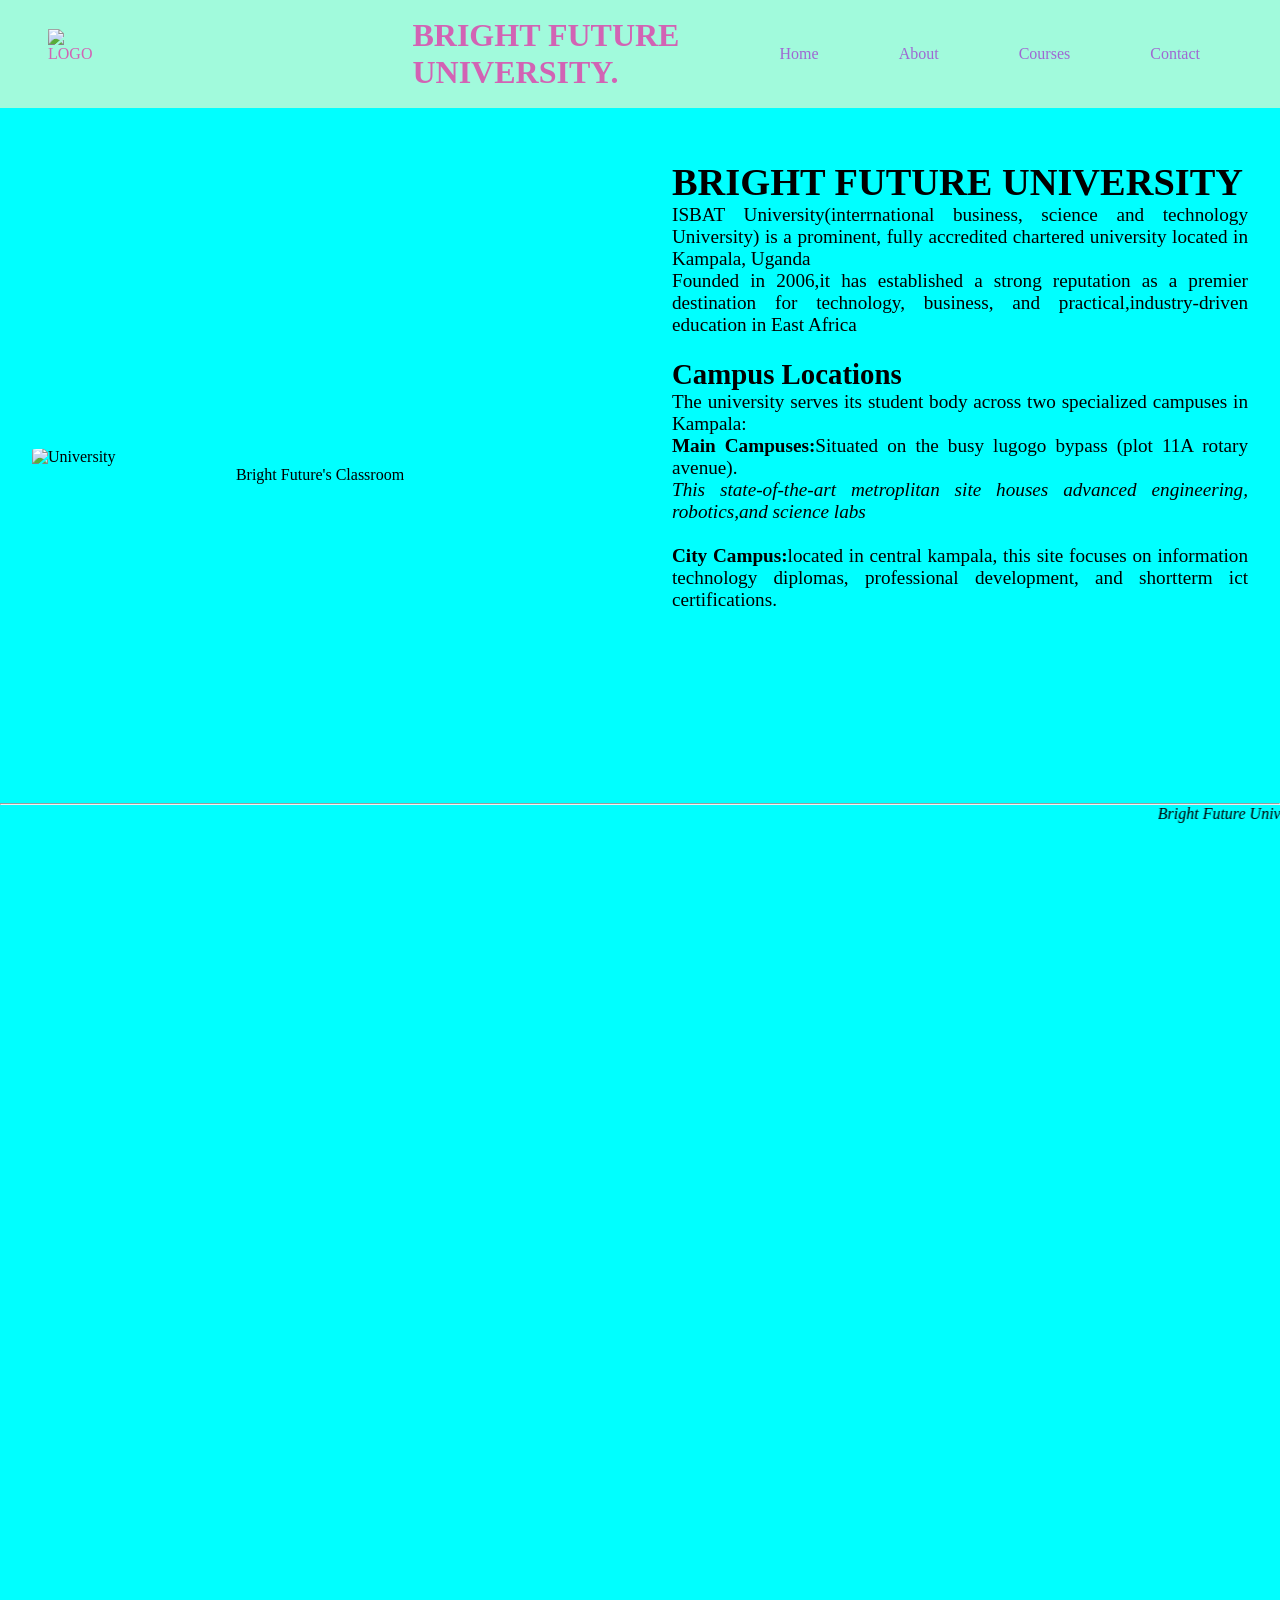
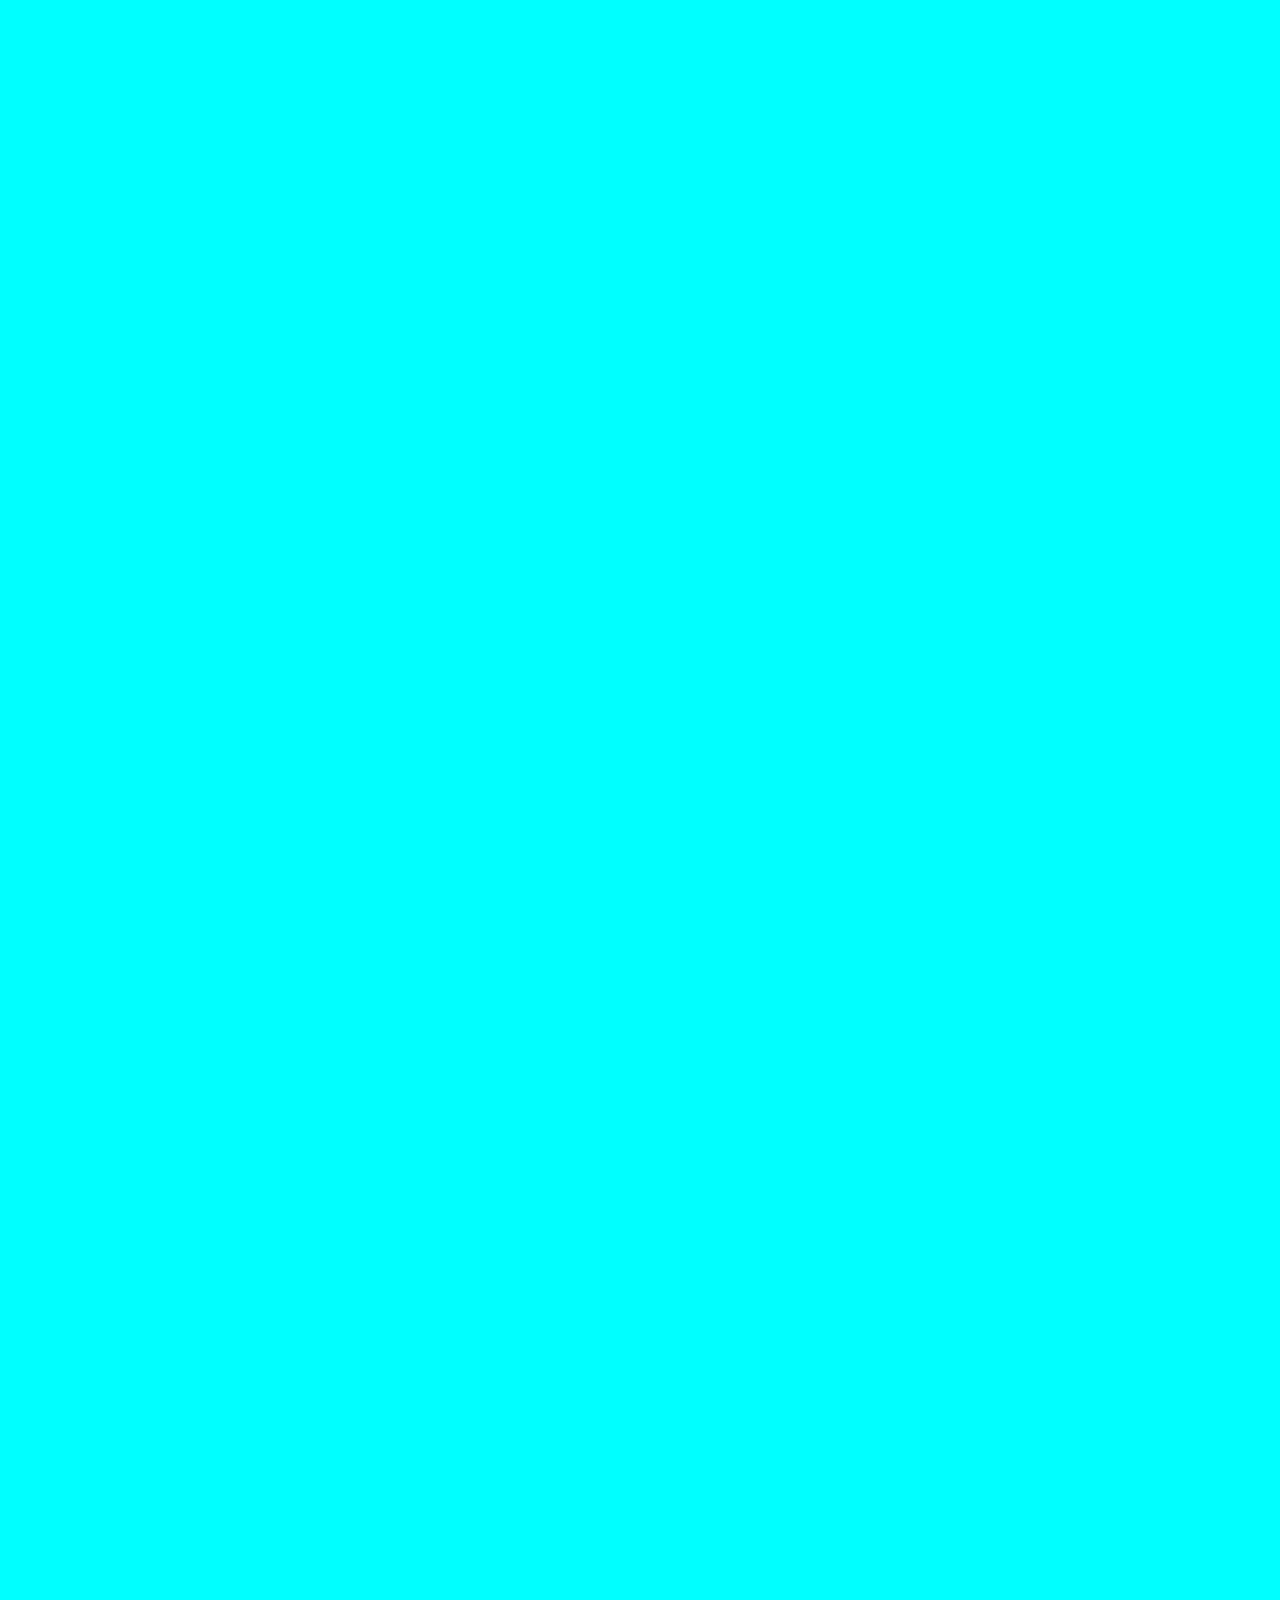
==== index.html @ b75d8ceb "Rename fox.html to index.html" ====
<!DOCTYPE html>
<html lang="en">
<head>
    <meta charset="UTF-8">
    <meta name="viewport" content="width=device-width, initial-scale=1.0">
    <link rel="stylesheet" href="styles.css">
    <title>Document</title>
</head>
<body>
    <div class="header">

        <div class="logo">
            <img src="../IMAGES/BFU.jpg" alt="logo" width="50px" height="50px">       
            <h1> Bright Future University.</h1>
        </div>
    
         <div class="links">
            <a href="#Home">Home</a>
            <a href="#About">About</a>
            <a href="#Course">Courses</a>
            <a href="#Contact">Contact</a>
        </div>  
    </div>





    <!--------------------------------------------------------section:Home------------------------------------------------- -->
    <div id="Home">

        <p></p>
        <div class="Home-container">
            <div class="image">
                <img src="../IMAGES/OIP.webp"alt="University">
                <p>Bright Future's Classroom </p>
            
            </div>
            <div class="Text">
                <h1>BRIGHT FUTURE UNIVERSITY</h1>
                <p>ISBAT University(interrnational business, science and technology University) is a prominent, 
                fully accredited chartered university located in Kampala, Uganda</p>
                <P>Founded in 2006,it has established a strong reputation as a premier destination for technology,
                business, and practical,industry-driven education in East Africa</P> <br>

                <h2>Campus Locations</h2>
                <p>The university serves its student body across two specialized campuses in Kampala:</p>
                <p><b>Main Campuses:</b>Situated on the busy lugogo bypass (plot 11A rotary avenue).</p>
                <i>This state-of-the-art metroplitan site houses advanced engineering, robotics,and science labs</i><br> <br>
                <p><b> City Campus:</b>located in central kampala, this site focuses on information technology diplomas, 
                professional development, and shortterm ict certifications.</p>
            </div>

        </div>
        <hr>
        <marquee behaviour="alternate"><i> Bright Future University.....</i></marquee>

    </div>


    <!--------------------------------------------------------section:About------------------------------------------------ -->
    <div id="About">

    </div>


    <!---------------------------------------------------------section:Course---------------------------------------------- -->
    <div id="Course">

    </div>


    <!---------------------------------------------------------section:Contact--------------------------------------------- -->
    <div id="Contact">
    
    </div>

</body>
</html>
---- styles.css ----
*{
    box-sizing: border-box;
    margin: 0;
    scroll-behavior: smooth;
   -ms-overflow-style: none;
   scrollbar-width: none;
}
body{
    background-color: aqua;
}

.header{
    width: 100%;
    background-color: rgb(161, 250, 220);
    height: 12vh;
    display: flex;
    flex-direction: row;
    align-items:center ;
    justify-content: center;
    padding-left: 3em;
    padding-right: 5em;
    position:fixed;
    top: 0;
}
  
.logo{
    display: flex;
    flex-direction: row;
    color: rgb(210, 99, 180);
    justify-content: space-around;
    gap: 20em;
    align-items: center;
    text-transform: uppercase;
}

a{
    color: rgb(159, 104, 210);
    text-decoration: none;
}

.links{
    display: flex;
    flex-direction: row;
    align-items: center;
    justify-content: space-around;
    gap: 5em;
}

a:hover{
    text-decoration:overline ;
    color: blueviolet;

}

#Home{
    height: 100vh;
    width:100%;
    
    padding-top: 8em;
}

#About{
    height: 100vh;
    width:100%;
   
}

#Course{
    height: 100vh;
    width:100%;
    
}

#Contact{
    height: 100vh;
    width: 100%;
   
}

.Home-container{
    display: flex;
    flex-direction: row;
    width: 100%;
    height: 75vh;
    padding: 2em;
    gap:4em ;
}

.image{
    width: 50%;
    height: 100%;
    
    justify-content: center;
    align-items: center;
    flex-direction: column;
    display: flex;
}

.Text{
    width: 50%;
    height: 100%;
    font-size: 1.2em;
    text-align: justify;

}
.image img{
    width: 100%;
    height: auto;
    border-radius: 10%;
}
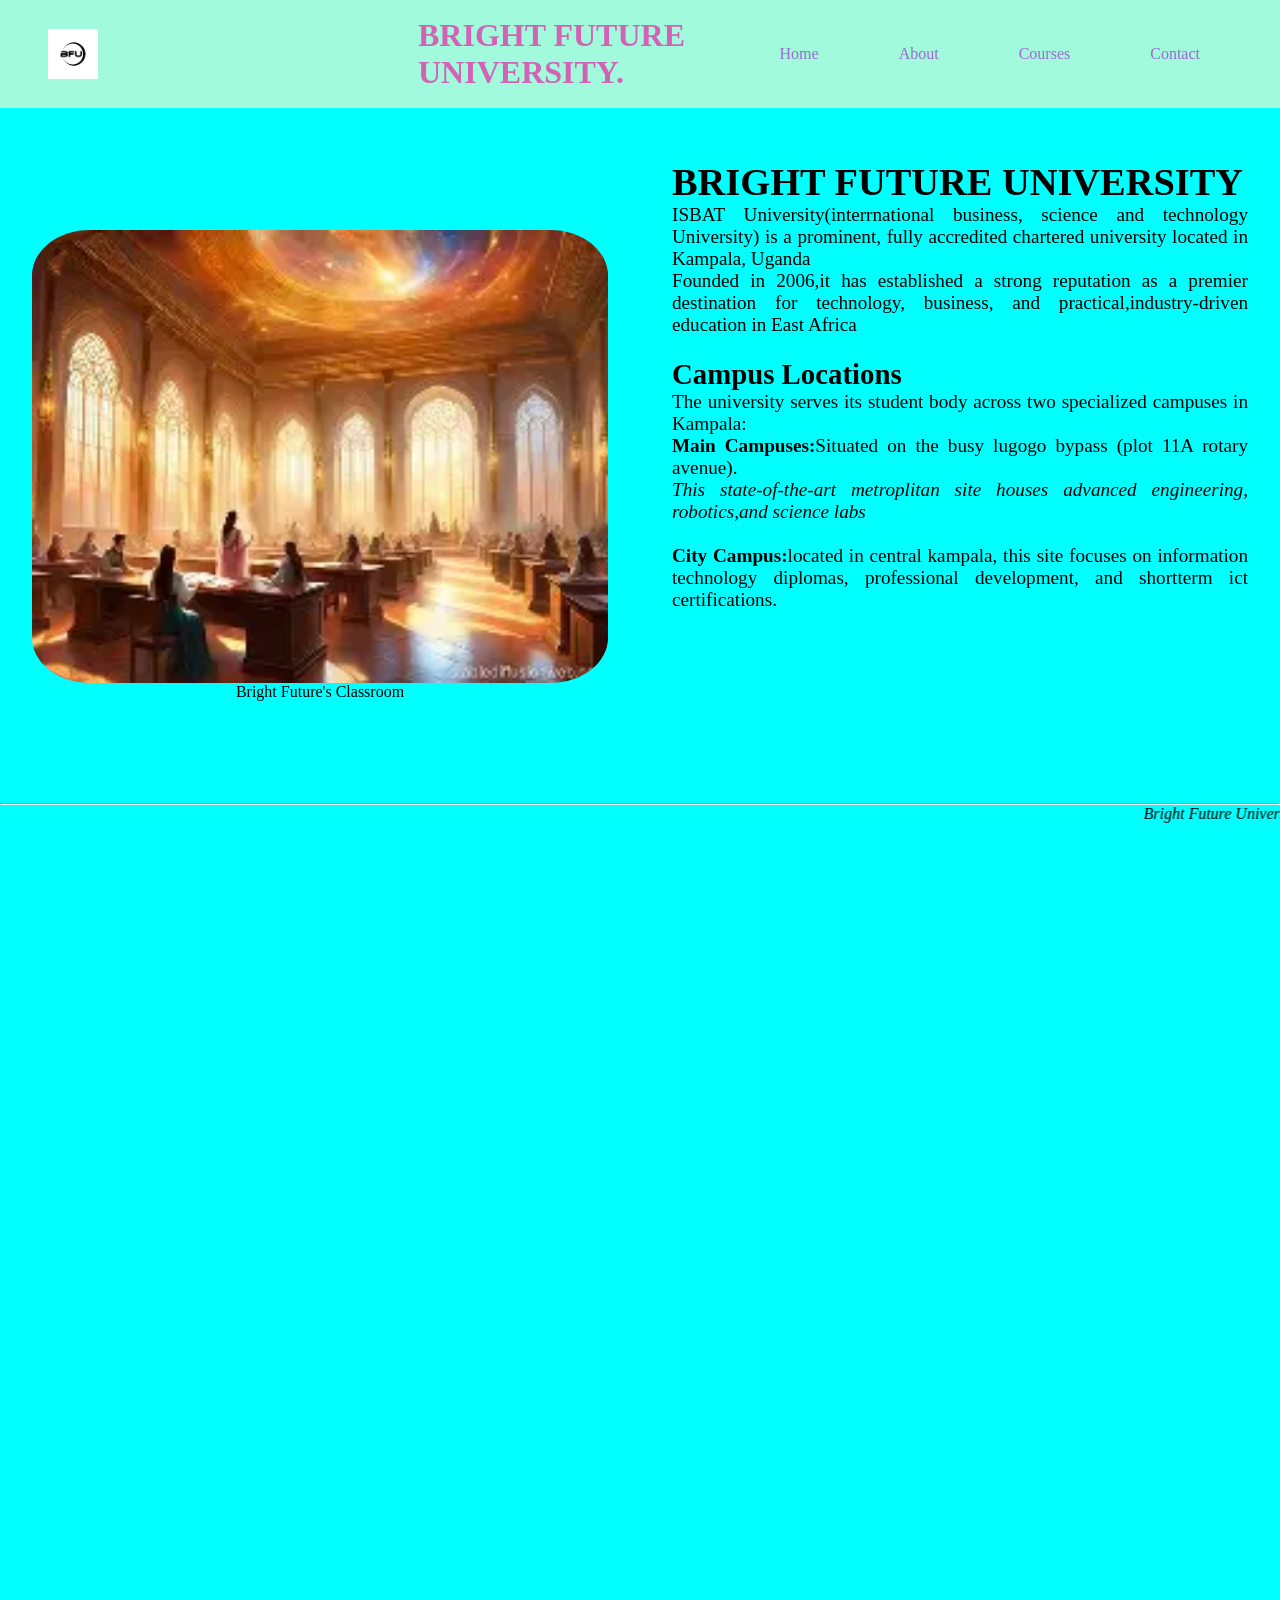
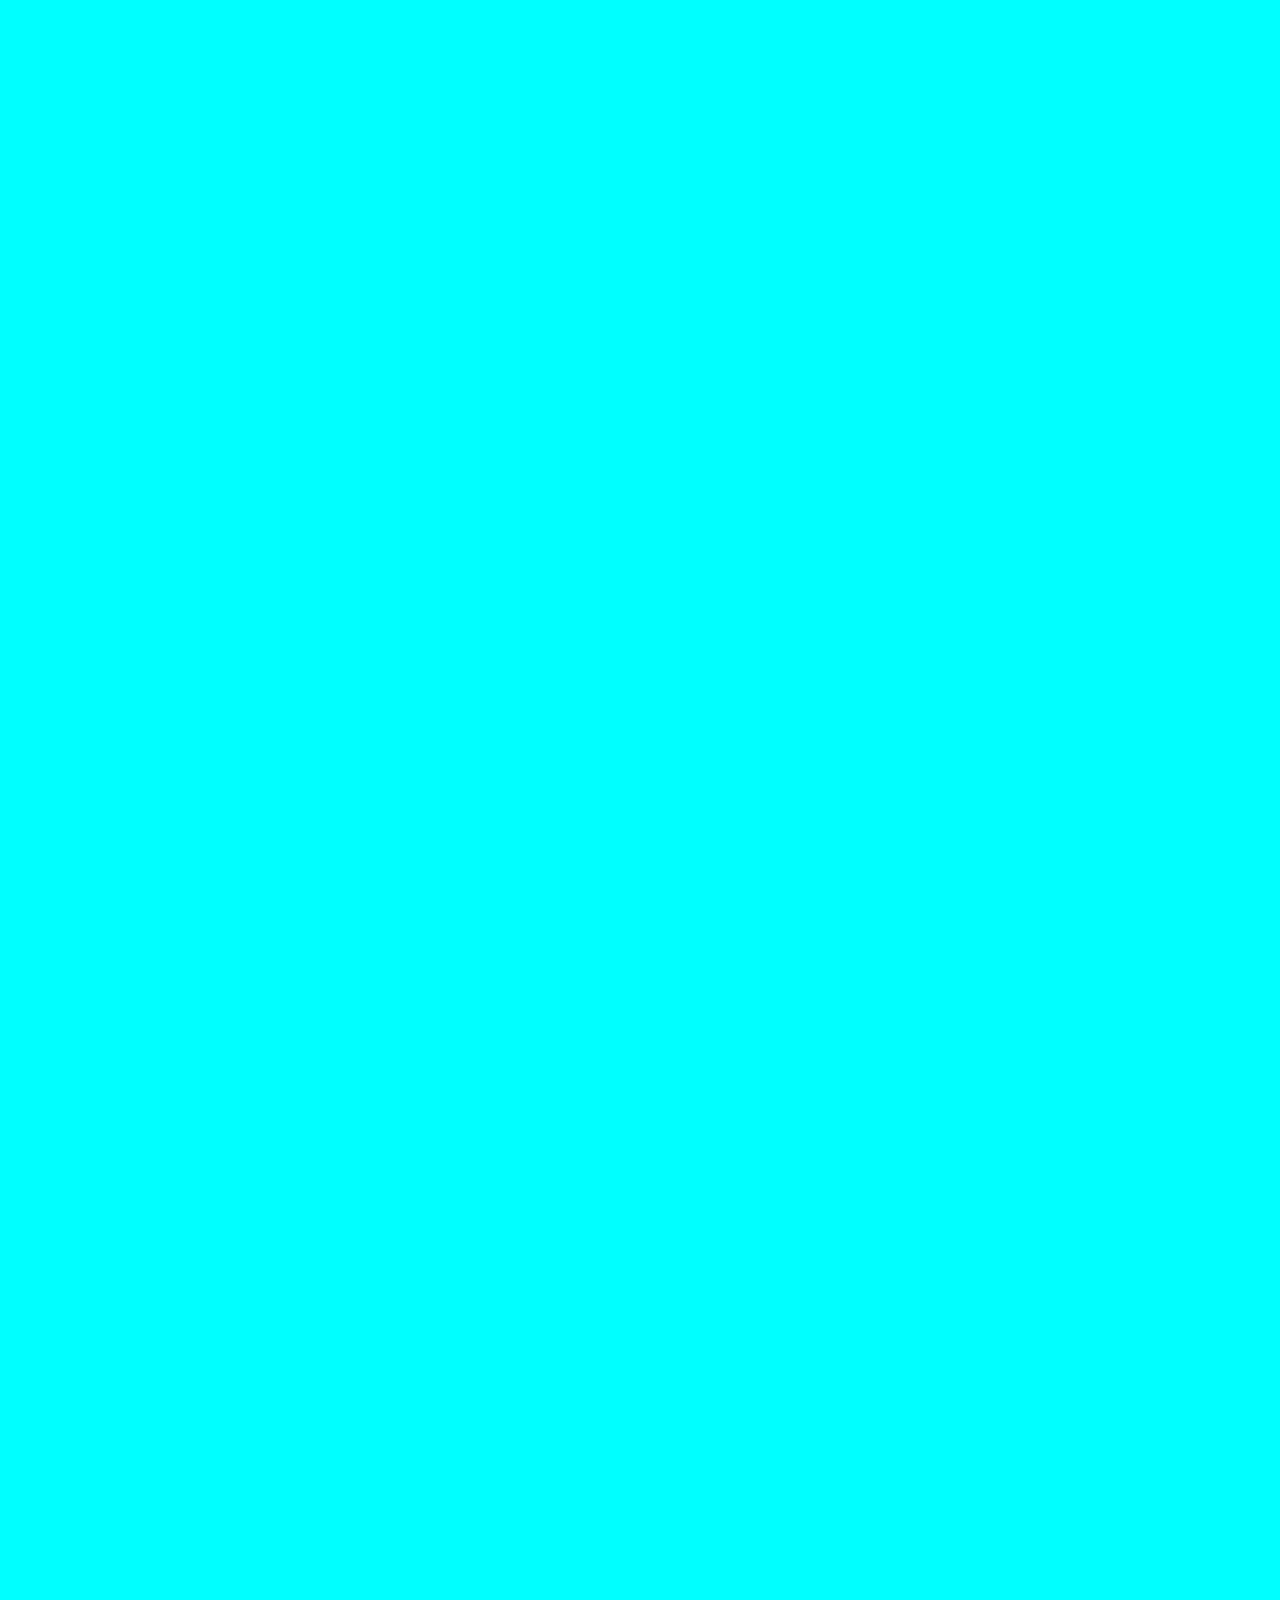
==== commit 6fe41f26: "Fix image paths and clean up HTML structure Updated image paths and fixed HTML formatting." ====
--- a/index.html
+++ b/index.html
@@ -10,7 +10,7 @@
     <div class="header">
 
         <div class="logo">
-            <img src="../IMAGES/BFU.jpg" alt="logo" width="50px" height="50px">       
+            <img src="IMAGES/BFU.jpg" alt="logo" width="50px" height="50px">       
             <h1> Bright Future University.</h1>
         </div>
     
@@ -32,7 +32,7 @@
         <p></p>
         <div class="Home-container">
             <div class="image">
-                <img src="../IMAGES/OIP.webp"alt="University">
+                <img src="IMAGES/OIP.webp"alt="University">
                 <p>Bright Future's Classroom </p>
             
             </div>
